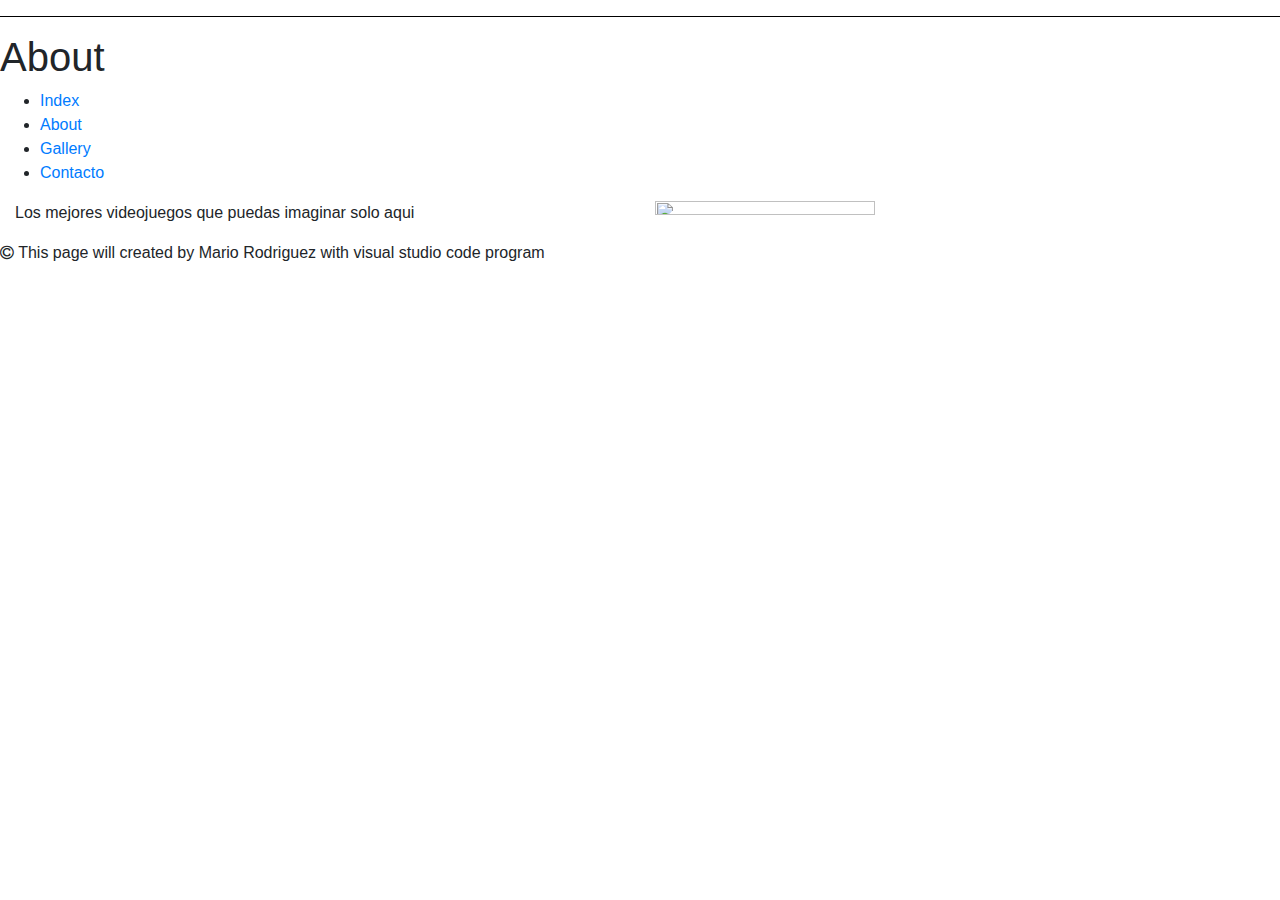
==== About.html @ 9fd40977 "make it better" ====
<html>
    <head>

        <link rel="stylesheet" href="https://stackpath.bootstrapcdn.com/bootstrap/4.3.1/css/bootstrap.min.css" integrity="sha384-ggOyR0iXCbMQv3Xipma34MD+dH/1fQ784/j6cY/iJTQUOhcWr7x9JvoRxT2MZw1T" crossorigin="anonymous">
    
            <title>VideoJuegos</title> 
            <hr size="15" color=#000> </hr>
            <link rel="stylesheet" href="./../CSS/Gallery.CSS">
            <link rel="icon" href="./../Img/icon.png">
            <link rel="stylesheet" href="https://cdnjs.cloudflare.com/ajax/libs/font-awesome/4.7.0/css/font-awesome.min.css">
        </head>
    <body>
        <h1>About</h1>
        <figure>
            <div class ="Menu">
                <ul>
                    <li><a href="./../HTML/Index.html" >Index</li></a>
                    <li><a href="./../HTML/About.html" >About</li></a>
                    <li><a href="./../HTML/Gallery.html" >Gallery</li></a>
                    <li><a href="./../HTML/Contacto.html" >Contacto</li></a>
                </ul>
            </div>
            </figure>
            <div class="container-fluid">
                <div class="centro">
                  <div class="row">
                        <div class="col 6">
                            <p class="texto">Los mejores videojuegos que puedas imaginar solo aqui</p>
                        </div>
                        <div class="col-6">
                            <img src="../IMG/i.jpg" alt="" height="60%" width="60%" ></a>
                        </div>
                  </div>
              </div>
              </div>


    </body>
    <footer>
        <p><i class="fa fa-copyright" aria-hidden="true"></i> This page will created by Mario Rodriguez 
            with visual studio code program</p> 
    </footer>
</html>
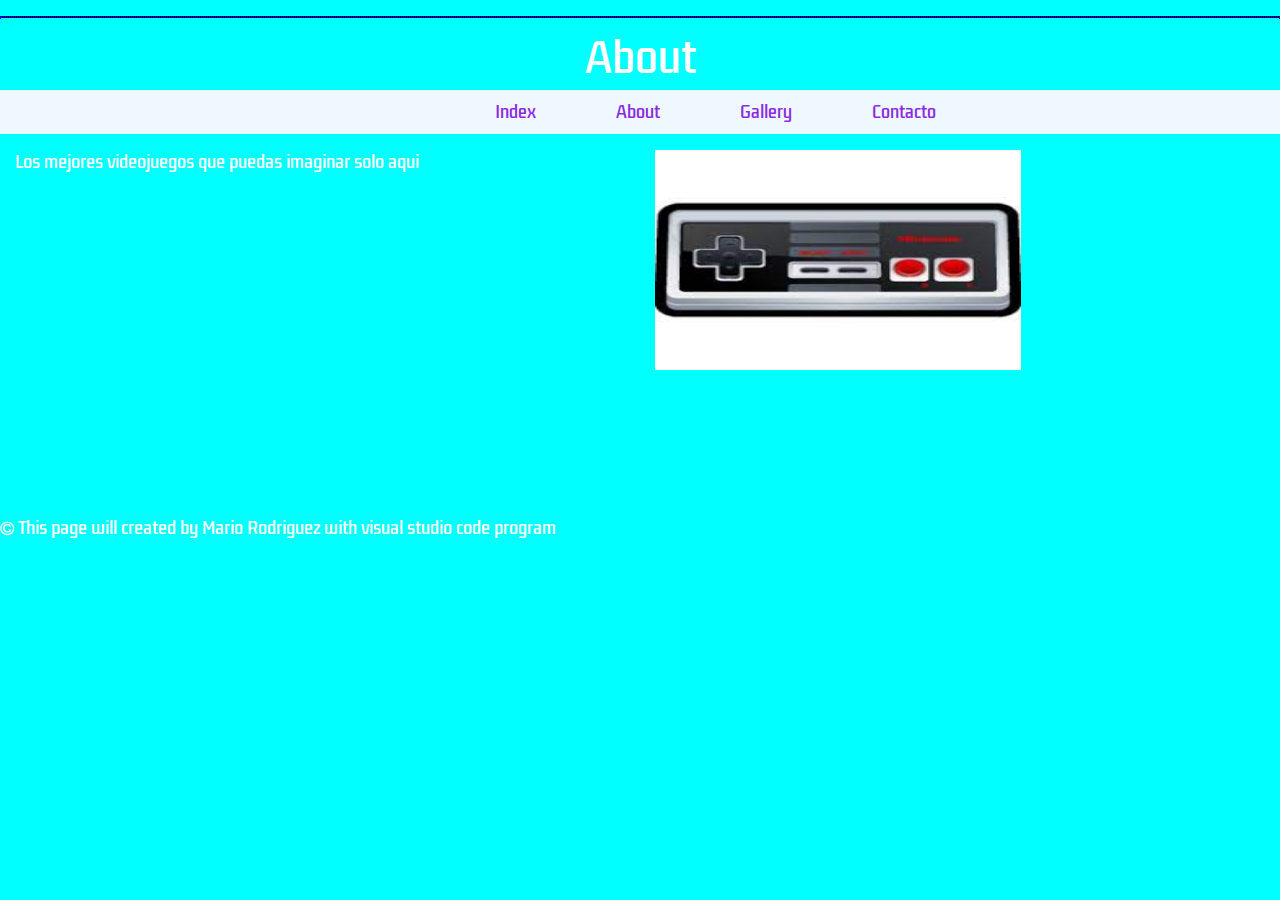
==== commit 625a9670: "first commit" ====
--- a/About.html
+++ b/About.html
@@ -5,8 +5,8 @@
     
             <title>VideoJuegos</title> 
             <hr size="15" color=#000> </hr>
-            <link rel="stylesheet" href="./../CSS/Gallery.CSS">
-            <link rel="icon" href="./../Img/icon.png">
+            <link rel="stylesheet" href="Gallery.CSS">
+            <link rel="icon" href="icon.png">
             <link rel="stylesheet" href="https://cdnjs.cloudflare.com/ajax/libs/font-awesome/4.7.0/css/font-awesome.min.css">
         </head>
     <body>
@@ -14,10 +14,10 @@
         <figure>
             <div class ="Menu">
                 <ul>
-                    <li><a href="./../HTML/Index.html" >Index</li></a>
-                    <li><a href="./../HTML/About.html" >About</li></a>
-                    <li><a href="./../HTML/Gallery.html" >Gallery</li></a>
-                    <li><a href="./../HTML/Contacto.html" >Contacto</li></a>
+                    <li><a href="Index.html" >Index</li></a>
+                    <li><a href="About.html" >About</li></a>
+                    <li><a href="Gallery.html" >Gallery</li></a>
+                    <li><a href="Contacto.html" >Contacto</li></a>
                 </ul>
             </div>
             </figure>
@@ -28,7 +28,7 @@
                             <p class="texto">Los mejores videojuegos que puedas imaginar solo aqui</p>
                         </div>
                         <div class="col-6">
-                            <img src="../IMG/i.jpg" alt="" height="60%" width="60%" ></a>
+                            <img src="i.jpg" alt="" height="60%" width="60%" ></a>
                         </div>
                   </div>
               </div>
--- a/Gallery.CSS
+++ b/Gallery.CSS
@@ -0,0 +1,55 @@
+@import url('https://fonts.googleapis.com/css2?family=Kdam+Thmor+Pro&family=Titillium+Web:wght@200&display=swap');
+body{
+    padding: 0;
+    margin: 0;
+    background-color: aqua;
+    background-image: url(../IMG/f.jpg);
+    background-repeat: none;
+    background-size: 100%;
+    font-family: 'Kdam Thmor Pro';
+}
+h1{
+    font-family: 'Kdam Thmor Pro';
+    color: #fff;
+    text-align: center;
+}
+hr{
+    border: 1px dotted blue;
+}
+ul{
+    background-color: aliceblue;
+    display: flex;
+    flex-direction: row;
+}
+ul li{
+padding: 10;
+ margin-left: 60px;
+ list-style: none;
+}
+ul li a{
+    text-decoration: none;
+    color:blueviolet;
+    position: relative;
+    left: 385px;
+}
+
+.avideo{
+
+    width: 100%;
+    display: flex;
+    flex-direction: row;
+}
+
+video {
+width: 500px;
+}
+
+audio {
+
+    width: 500px;
+    }
+
+
+p{
+    color: #fff;
+}